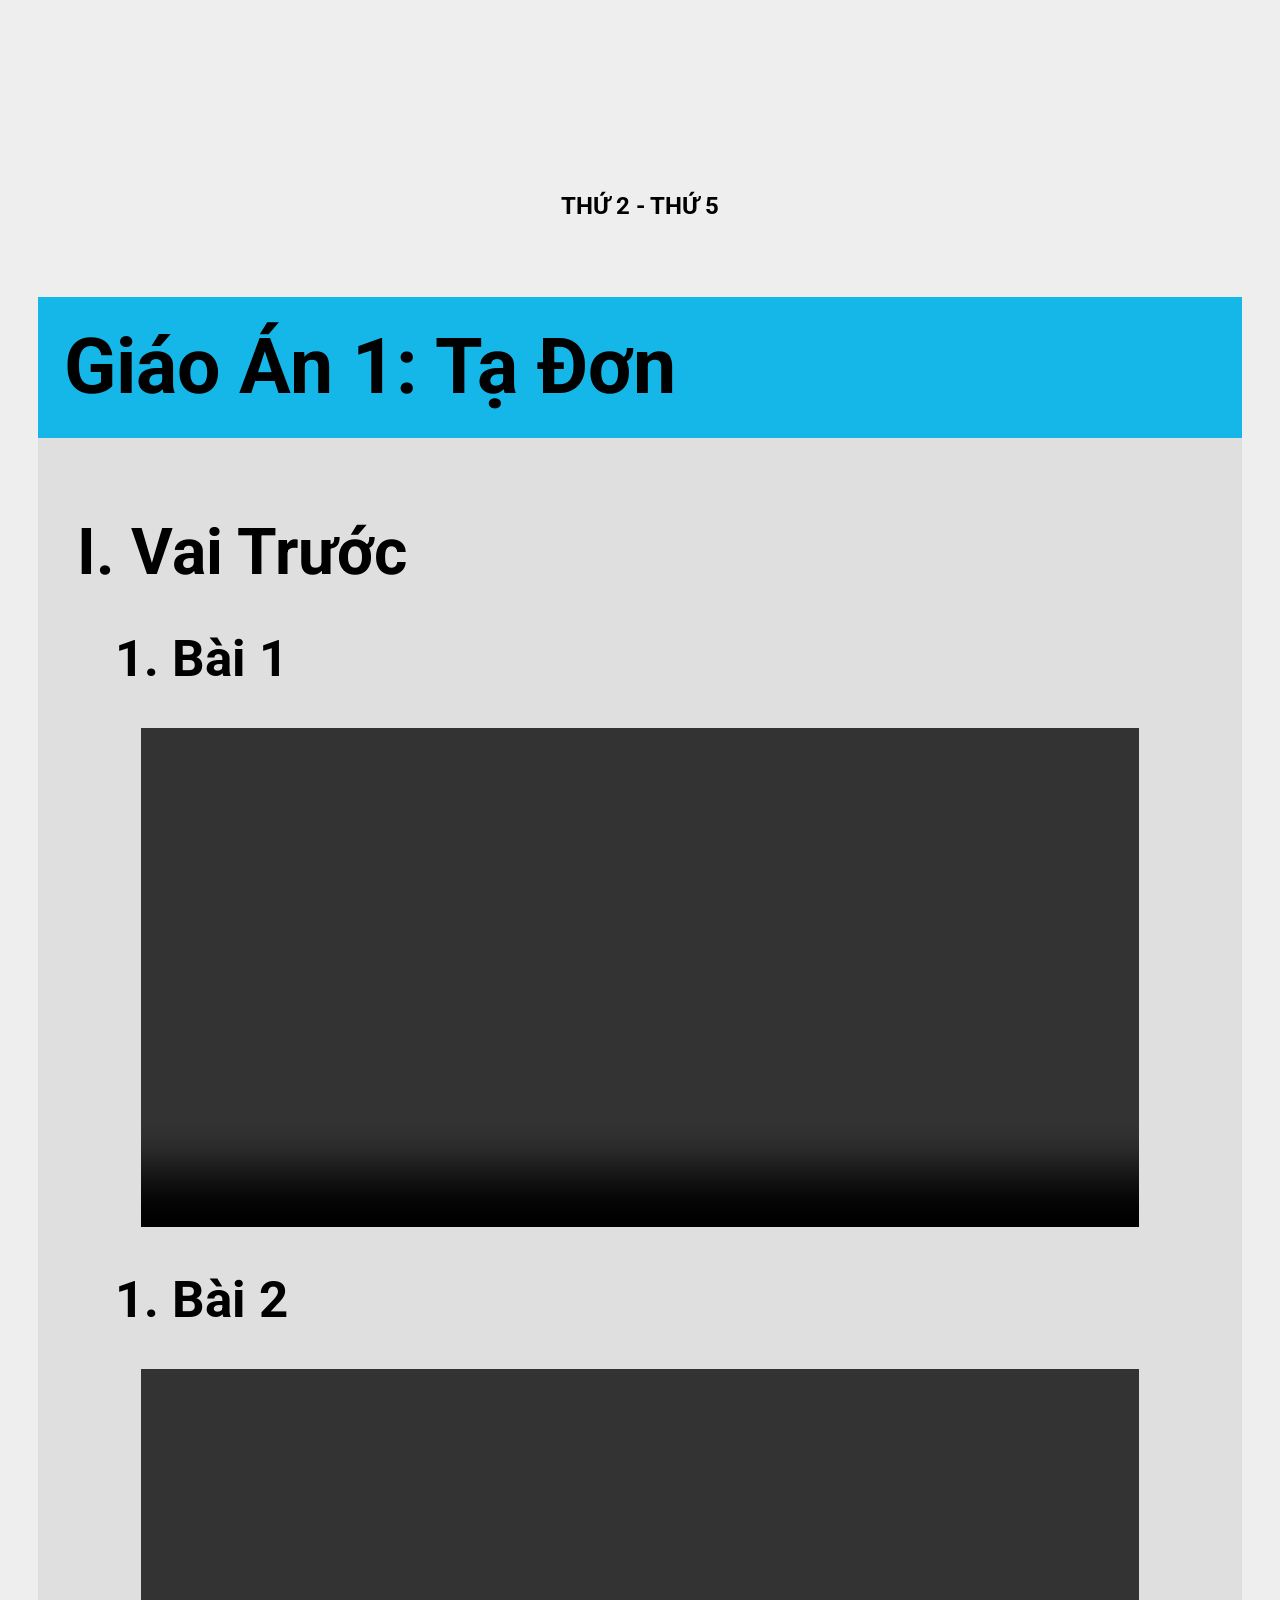
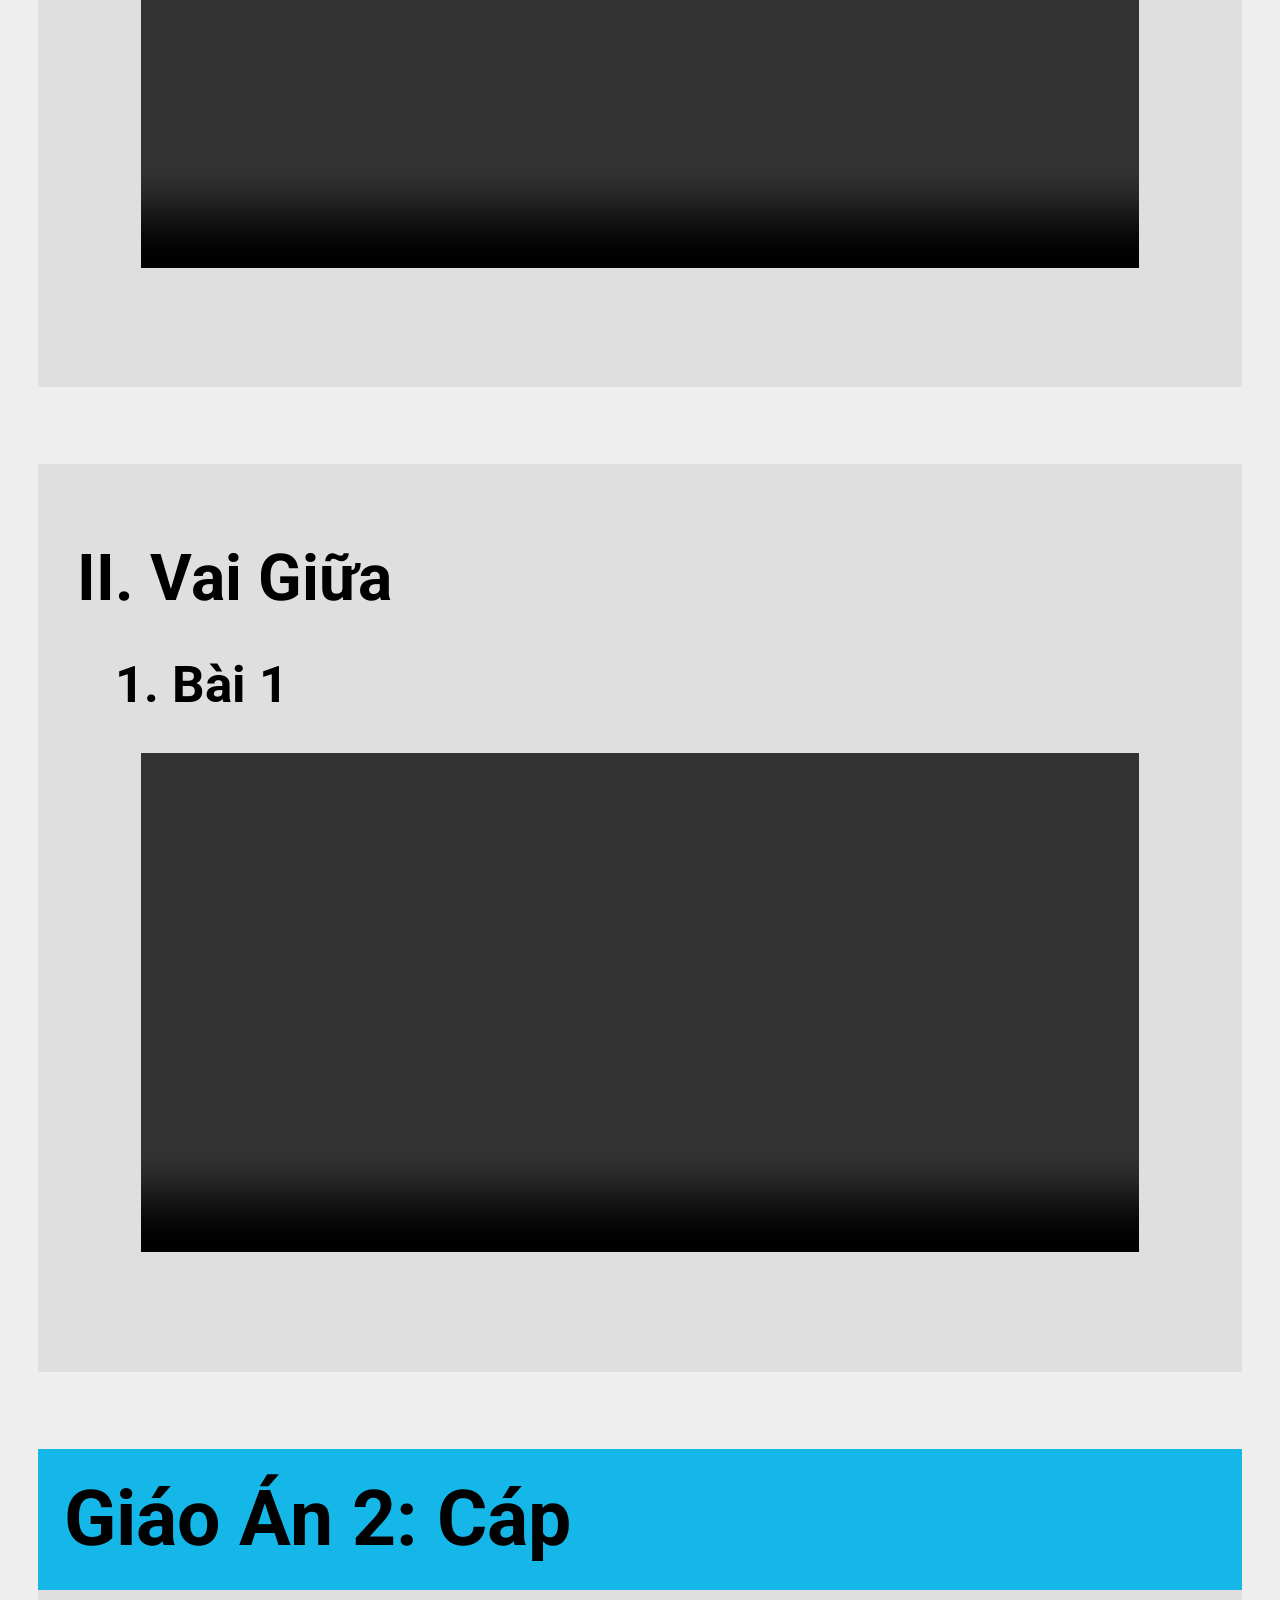
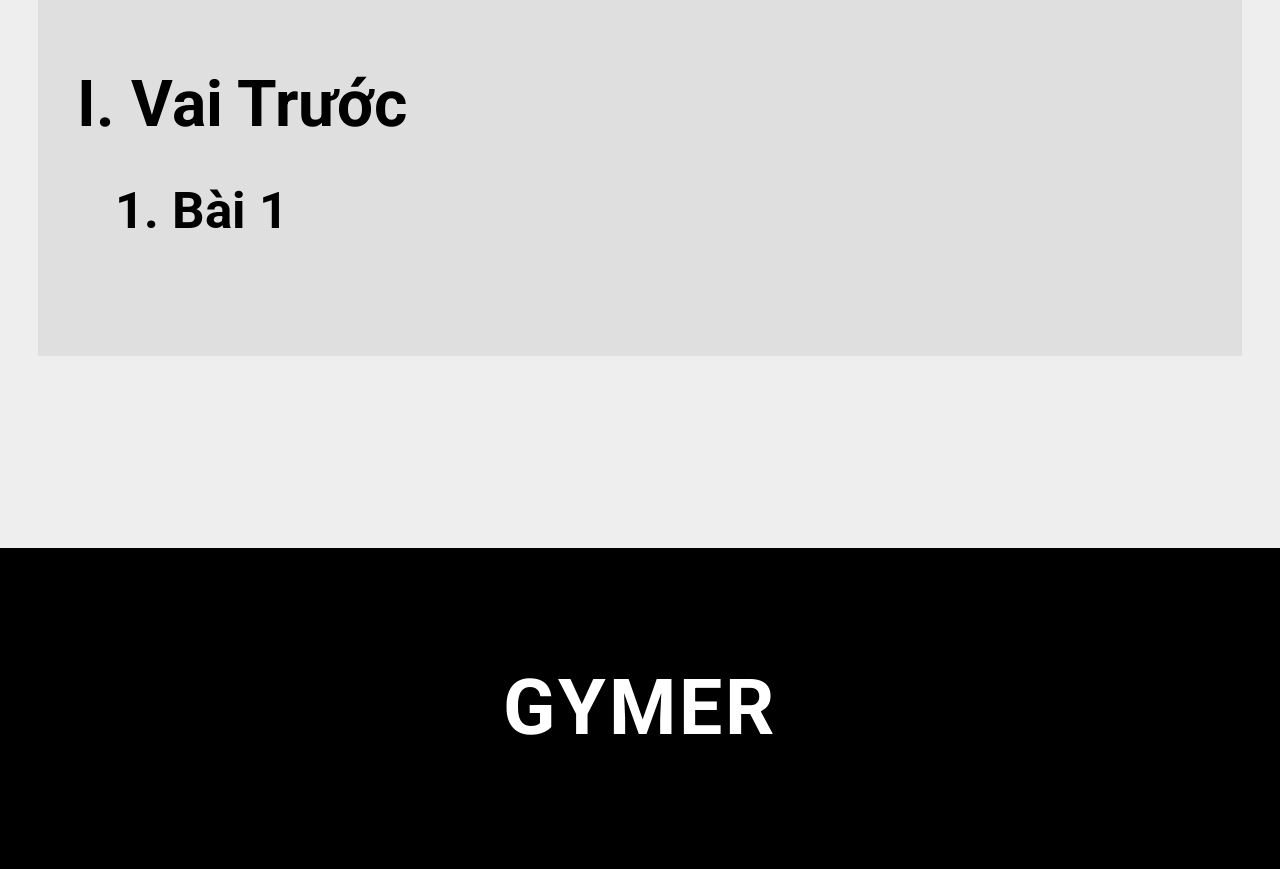
==== pages/thu2.html @ 7c216b0b "update" ====
<!doctype html>
<!--[if lt IE 7]><html class="ie ie6 ie-lt10 ie-lt9 ie-lt8 ie-lt7 no-js" lang="ja"><![endif]-->
<!--[if IE 7]><html class="ie ie7 ie-lt10 ie-lt9 ie-lt8 no-js" lang="ja"><![endif]-->
<!--[if IE 8]><html class="ie ie8 ie-lt10 ie-lt9 no-js" lang="ja"><![endif]-->
<!--[if IE 9]><html class="ie ie9 ie-lt10 no-js" lang="ja"><![endif]-->
<!--[if gt IE 9]><!-->
<html class="no-js" lang="ja">
  <head>
    <meta charset="UTF-8" />
    <meta http-equiv="X-UA-Compatible" content="IE=Edge" />
    <meta name="author" content="GYMER" />
    <title>GYMER</title>

    <!-- Social Share - Facebook -->
    <meta property="og:type" content="website" />
    <meta property="og:locale" content="ja_JP" />
    <meta property="og:url" content="https://thanhpddev.github.io/taphoacoe/" />

    <meta
      property="og:image"
      content="https://thanhpddev.github.io/taphoacoe/images/opg.jpg"
    />
    <meta property="og:title" content="GYMER" />
    <meta property="og:site_name" content="GYMER" />
    <meta property="og:description" content="GYMER" />
    <meta property="fb:app_id" content="__FB_APP_ID__" />

    <!-- SEO -->
    <meta name="keywords" content="GYMER" />
    <meta name="description" content="GYMER - MUA GÌ CŨNG CÓ" />

    <!-- Mobile -->
    <meta
      name="apple-mobile-web-app-status-bar-style"
      content="black-translucent"
    />
    <meta name="mobile-web-app-capable" content="yes" />
    <meta name="apple-mobile-web-app-capable" content="yes" />
    <meta
      name="format-detection"
      content="telephone=no, date=no, address=no, email=no"
    />

    <!-- Viewport -->
    <meta name="viewport" content="width=device-width, shrink-to-fit=no" />

    <!-- Profiles -->
    <link rel="canonical" href="https://thanhpddev.github.io/taphoacoe/" />
    <link rel="profile" href="http://microformats.org/profile/hcard" />

    <link rel="apple-touch-icon" href="../images/apple-touch-icon.jpg" />
    <link rel="shortcut icon" href="../images/favicon.ico" />

    <!-- custom css file link  -->
    <link rel="stylesheet" href="../css/style.css" />
    <link rel="stylesheet" href="../css/gym.css" />

    <link rel="preconnect" href="https://fonts.googleapis.com" />
    <link rel="preconnect" href="https://fonts.gstatic.com" crossorigin />
    <link
      href="https://fonts.googleapis.com/css2?family=Roboto:wght@400;500;700&display=swap"
      rel="stylesheet"
    />
  </head>
  <body class="pages">
    <div class="container">
      <h2>THỨ 2 - THỨ 5</h2>
      <div class="inner">
        <h3>Giáo án 1: Tạ đơn</h3>

        <div class="round">
          <h4>I. Vai trước</h4>
          <div class="box">
            <h5>1. Bài 1</h5>

            <p class="video">
              <video controls muted loop>
                <source
                  src="../images/gym/vai/vai trước 1.mp4"
                  type="video/mp4"
                />
              </video>
            </p>
          </div>

          <div class="box">
            <h5>1. Bài 2</h5>

            <p class="video">
              <video controls muted loop>
                <source
                  src="../images/gym/vai/vai trước 2.mp4"
                  type="video/mp4"
                />
              </video>
            </p>
          </div>
        </div>

        <div class="round">
          <h4>II. Vai giữa</h4>

          <div class="box">
            <h5>1. Bài 1</h5>
            <p class="video">
              <video controls muted loop>
                <source
                  src="../images/gym/vai/vai giữa 1.mp4"
                  type="video/mp4"
                />
              </video>
            </p>
          </div>
        </div>
      </div>

      <div class="inner">
        <h3>Giáo án 2: Cáp</h3>
        <div class="round">
          <h4>I. Vai trước</h4>
          <div class="box">
            <h5>1. Bài 1</h5>
            <p class="img"></p>
          </div>
        </div>
      </div>
    </div>

    <footer>GYMER</footer>

    <script src="../js/jquery.min.js"></script>
    <script src="../js/gym.js" defer></script>
  </body>
</html>
---- css/style.css ----
* {
  font-family: "Roboto", sans-serif;
  margin: 0;
  padding: 0;
  box-sizing: border-box;
  outline: none;
  border: none;
  text-decoration: none;
  text-transform: capitalize;
  transition: all 0.2s linear;
}

body {
  background-color: #eee;
  text-align: center;
  box-sizing: border-box;
}
.container {
  padding: 15vw 3vw 0;
  min-height: 100vh;
  box-sizing: border-box;
}
.container .search {
  position: fixed;
  top: 0;
  left: 0;
  width: 100%;
  padding: 3vw;
  background-color: #eee;
  z-index: 1;
}
.container #search-box {
  width: 100%;
  border: 3px solid #000;
  padding: 3vw 12vw 3vw 3vw;
  font-size: 5.5vw;
}

.container .clear {
  position: absolute;
  top: 50%;
  transform: translateY(-50%);
  right: 5vw;
  font-size: 9vw;
  background: #9d9c9c;
  width: 6vw;
  height: 6vw;
  border-radius: 50%;
  display: none;
  z-index: 2;
}
.container .clear.active {
  display: block;
}

.container .clear::before {
  content: "";
  position: absolute;
  top: 50%;
  left: 50%;
  transform: translate(-50%, -50%) rotate(45deg);
  width: 3px;
  height: 60%;
  background: #fff;
}
.container .clear::after {
  content: "";
  position: absolute;
  top: 50%;
  left: 50%;
  transform: translate(-50%, -50%) rotate(-45deg);
  width: 3px;
  height: 60%;
  background: #fff;
}
.container .image-container {
  display: flex;
  justify-content: center;
  flex-wrap: wrap;
  gap: 20px;
  padding-top: 30px;
}

.container .image-container .image {
  padding: 15px;
  background-color: #fff;
  box-shadow: 0 5px 10px rgba(0, 0, 0, 0.1);
  border: 2px solid #000;
  width: 100%;
  border-radius: 5px;
  animation: fadeIn 0.2s linear;
}

@keyframes fadeIn {
  0% {
    transform: scale(0.5) translateY(-10px);
    opacity: 0;
  }
}

.container .image-container .image img {
  height: auto;
  width: 100%;
  margin-bottom: 10px;
  border-radius: 5px;
}
.container .image-container .image h3 {
  font-size: 5.5vw;
  margin-bottom: 1vw;
}
.container .image-container .image h4 {
  font-size: 5.5vw;
  margin-bottom: 1vw;
  color: #0006ff;
}

.container .image-container .image p.price {
  font-size: 5.5vw;
  font-weight: bold;
  color: #c50909;
}
.back {
  position: fixed;
  bottom: 5vw;
  width: 17vw;
  height: 17vw;
  background: rgba(191, 16, 16, 0.8);
  border-radius: 50%;
  cursor: pointer;
  box-shadow: 0px 0px 11px #000;
}
.back-to-top {
  right: 3vw;
}
.back-to-bottom {
  left: 3vw;
}
.back span {
  color: #fff;
  display: flex;
  width: 100%;
  height: 100%;
  justify-content: center;
  align-items: center;
}

footer {
  background: #000;
  color: #fff;
  margin-top: 15vw;
  padding: 9vw 0;
  font-size: 6vw;
  letter-spacing: 0.04em;
  font-weight: bold;
}
---- css/gym.css ----
/**/

/* Ẩn nội dung mặc định */
.scrollbox {
  display: none;
  overflow: hidden;
  height: 0;
  /* transition mượt mà cho thuộc tính height */
  transition: height 0.4s cubic-bezier(0.4, 0, 0.2, 1);
}

.btn-acc {
  cursor: pointer;
  user-select: none;
}

.container .gym {
  text-align: left;
}
.container h2 {
  text-align: center;
  margin-bottom: 6vw;
}
.gym li {
  margin-bottom: 3vw;
}
.gym li a {
  display: block;
  padding: 3vw;
  border: 1px solid #d3c6c6;
  border-radius: 5px;
  color: #000;
  font-size: 5vw;
}
.pages .round {
  padding: 6vw 3vw;
  margin-bottom: 6vw;
  background: #dfdfdf;
}
.pages h3 {
  text-align: left;
  background: #15b7e9;
  color: #000;
  padding: 2vw;
  font-size: 6vw;
}
.pages h4 {
  text-align: left;
  margin-bottom: 3vw;
  font-size: 5vw;
}
.pages h5 {
  text-align: left;
  font-size: 4vw;
  margin-bottom: 3vw;
}

.pages .box {
  margin-bottom: 3vw;
  padding: 0 3vw;
}
.pages .box:last-child {
  margin-bottom: 0;
}
p.img {
  margin-top: 3vw;
}
p.img img {
  width: 100%;
  height: auto;
}
p.video {
  padding: 0 2vw;
  margin-bottom: 3vw;
}
p.video video {
  width: 100%;
  height: auto;
}
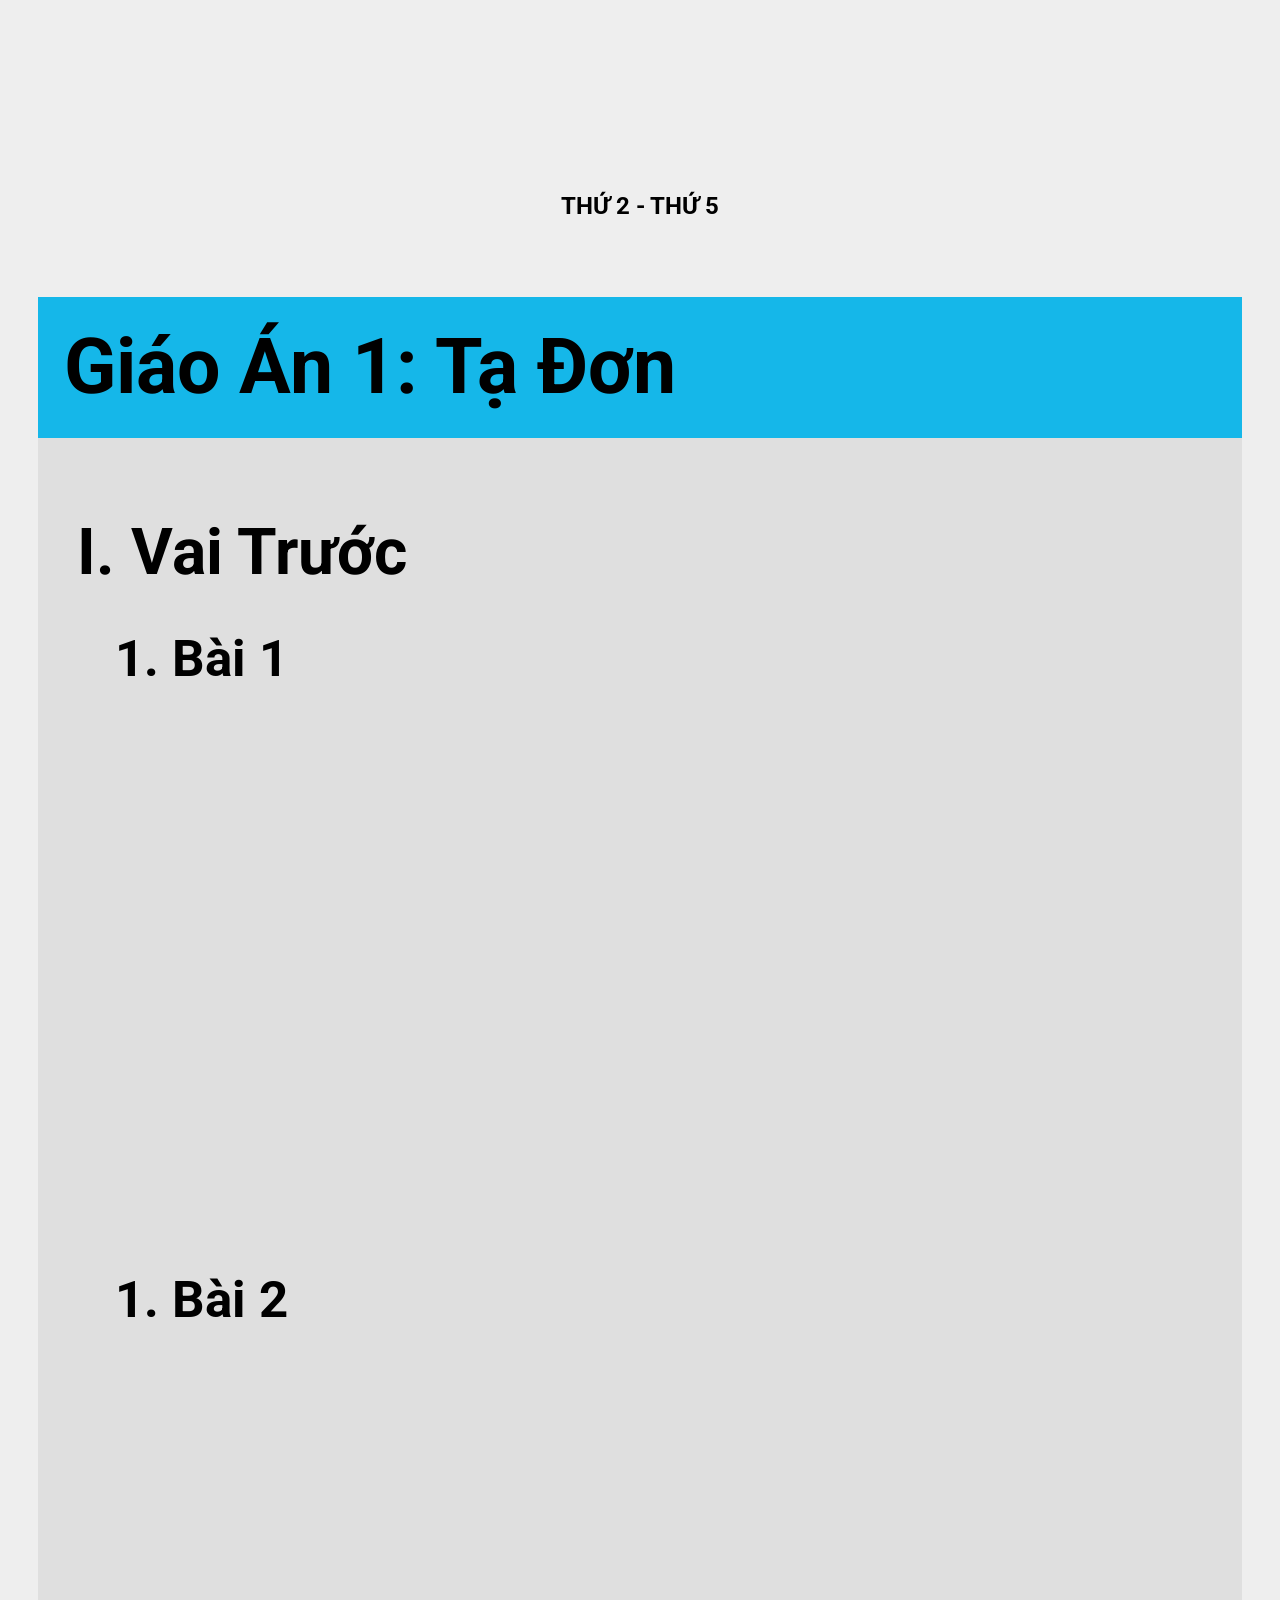
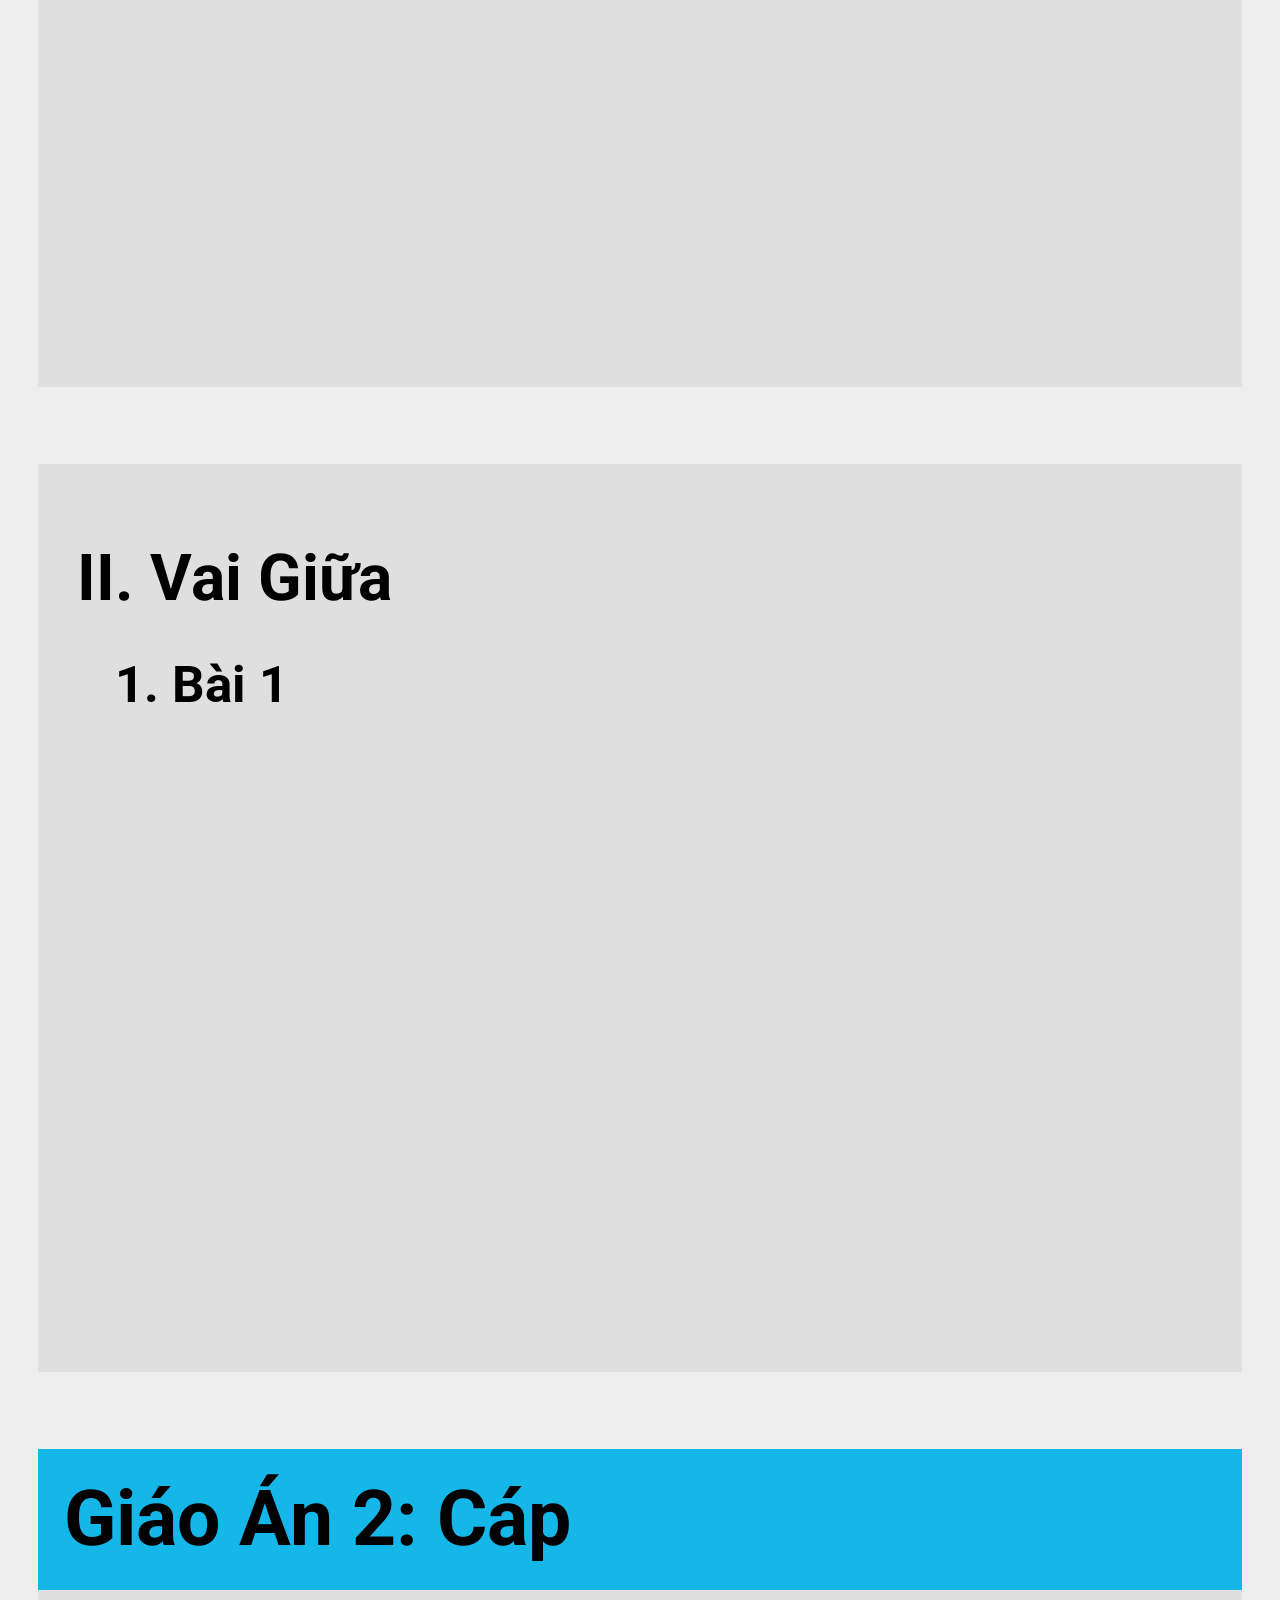
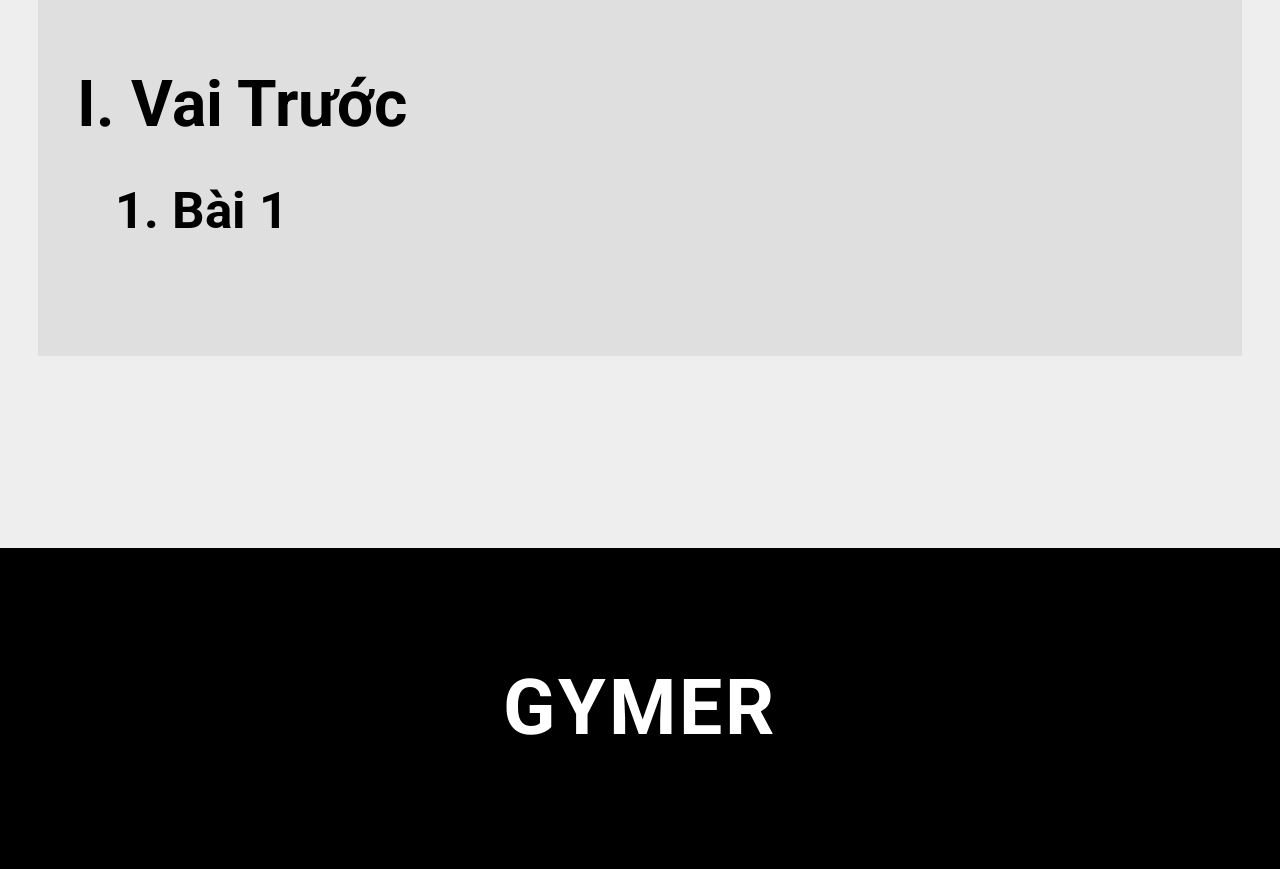
==== commit 22a9d1cc: "s" ====
--- a/pages/thu2.html
+++ b/pages/thu2.html
@@ -74,7 +74,7 @@
             <h5>1. Bài 1</h5>
 
             <p class="video">
-              <video controls muted loop>
+              <video muted loop playsinline>
                 <source
                   src="../images/gym/vai/vai trước 1.mp4"
                   type="video/mp4"
@@ -87,7 +87,7 @@
             <h5>1. Bài 2</h5>
 
             <p class="video">
-              <video controls muted loop>
+              <video muted loop playsinline>
                 <source
                   src="../images/gym/vai/vai trước 2.mp4"
                   type="video/mp4"
@@ -103,7 +103,7 @@
           <div class="box">
             <h5>1. Bài 1</h5>
             <p class="video">
-              <video controls muted loop>
+              <video muted loop playsinline>
                 <source
                   src="../images/gym/vai/vai giữa 1.mp4"
                   type="video/mp4"
